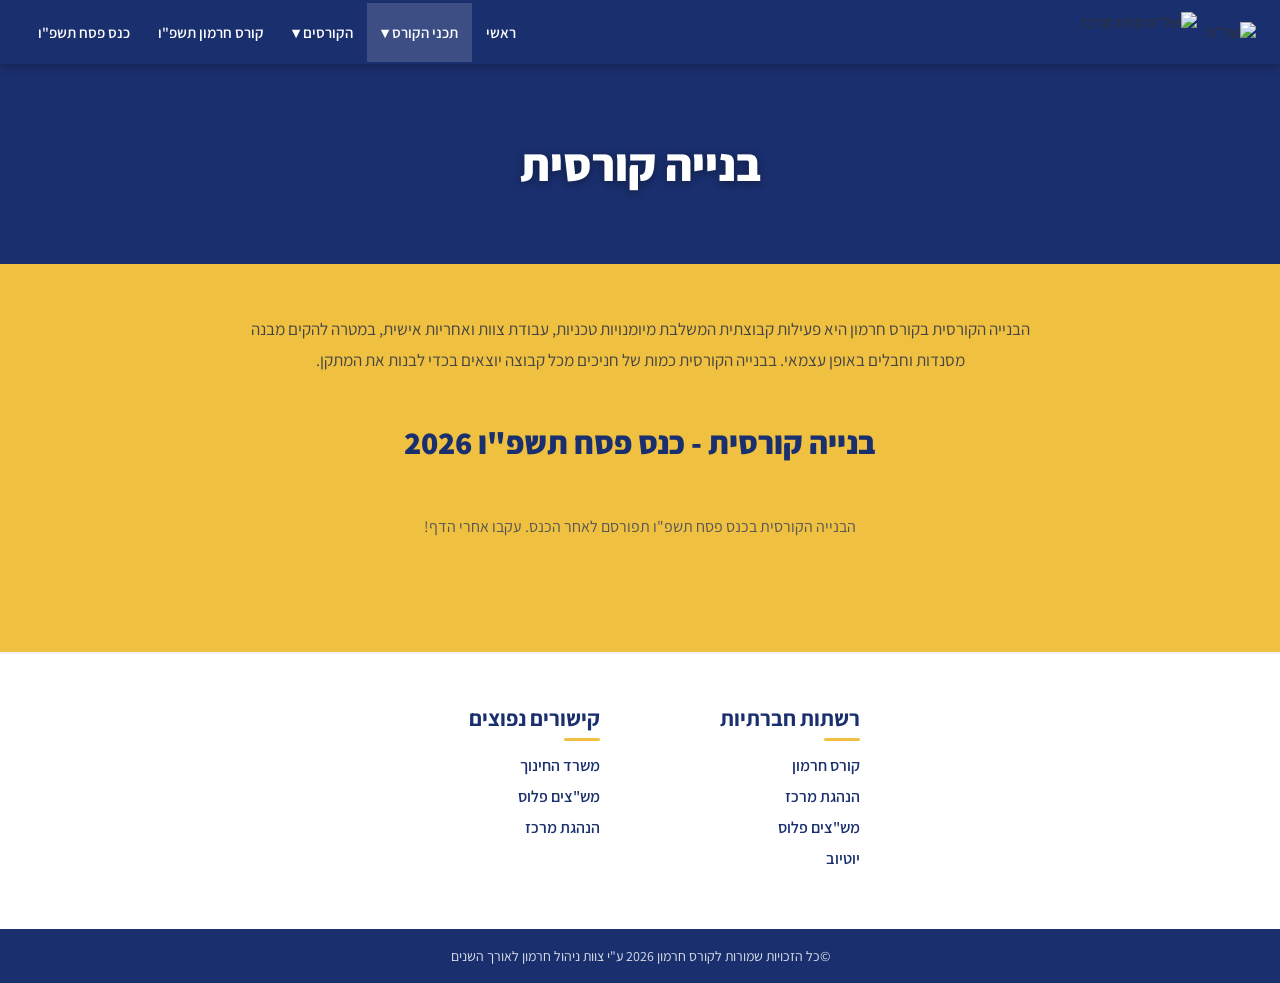
==== course2026.html @ ae0b1758 "Update course2026.html" ====
<!DOCTYPE html>
<html lang="he" dir="rtl">
<head>
  <meta charset="UTF-8"><meta name="viewport" content="width=device-width, initial-scale=1.0">
  <title>הבנייה הקורסית | קורס חרמון</title>
  <link rel="stylesheet" href="style.css">
  <link href="https://fonts.googleapis.com/css2?family=Assistant:wght@300;400;600;700;800&display=swap" rel="stylesheet">
</head>
<body>
<nav>
  <div class="nav-logos">
    <a href="https://students.education.gov.il/social-and-enrichment-activities/training/machatzim-training-and-roles" target="_blank"><img src="https://static.wixstatic.com/media/bd066e_83995877ffe34795aedf48db56a6797a~mv2.png/v1/crop/x_0,y_161,w_500,h_173/fill/w_209,h_71,al_c,q_85,usm_0.66_1.00_0.01,enc_avif,quality_auto/bd066e_83995877ffe34795aedf48db56a6797a~mv2.png" alt="של״ח" class="nav-logo"></a>
    <img src="https://static.wixstatic.com/media/bd066e_45376f941d6e482dbded0af4ec5a81d2~mv2.jpeg/v1/fill/w_89,h_78,al_c,q_80,usm_0.66_1.00_0.01,enc_avif,quality_auto/bd066e_45376f941d6e482dbded0af4ec5a81d2~mv2.jpeg" alt="של״ח מחוז מרכז" class="nav-logo-small">
  </div>
  <ul>
    <li><a href="index.html">ראשי</a></li>
    <li class="dropdown"><a href="#" class="active">תכני הקורס ▾</a>
      <ul class="dropdown-menu">
        <li><a href="safety.html">בטיחות וחיי שדה</a></li>
        <li><a href="build.html">בנייה מחנאית</a></li>
        <li><a href="training.html">תכני הדרכה</a></li>
        <li><a href="admin.html">תכני מנהלה</a></li>
        <li><a href="hachshara.html">מהי ההכשרה בקורס?</a></li>
        <li><a href="binui.html">הבנייה הקורסית</a></li>
      </ul>
    </li>
    <li class="dropdown"><a href="#">הקורסים ▾</a><ul class="dropdown-menu"><li><a href="course2026.html">קורס חרמון 2026 - תשפ"ו</a></li></ul></li>
    <li><a href="course2026.html">קורס חרמון תשפ"ו</a></li>
    <li><a href="pesach.html">כנס פסח תשפ"ו</a></li>
  </ul>
</nav>

<header class="page-header fade-in">
  <div class="page-header-content"><h1>בנייה קורסית</h1></div>
</header>

<main>
  <section class="section fade-in">
    <p class="page-intro">הבנייה הקורסית בקורס חרמון היא פעילות קבוצתית המשלבת מיומנויות טכניות, עבודת צוות ואחריות אישית, במטרה להקים מבנה מסנדות וחבלים באופן עצמאי. בבנייה הקורסית כמות של חניכים מכל קבוצה יוצאים בכדי לבנות את המתקן.</p>

    <h2 class="section-title">בנייה קורסית - כנס פסח תשפ"ו 2026</h2>
    <p style="text-align:center; color:#555; max-width:700px; margin: 0 auto 30px; line-height:1.8;">
      הבנייה הקורסית בכנס פסח תשפ"ו תפורסם לאחר הכנס. עקבו אחרי הדף!
    </p>

    <div class="gallery" id="galleryPlaceholder">
      <!-- תמונות יתווספו לאחר הכנס -->
    </div>
  </section>

  <section class="links-section fade-in">
    <div class="links-cols">
      <div class="links-col"><h2>רשתות חברתיות</h2><ul class="links-list"><li><a href="https://www.instagram.com/mashatzim_merkaz_dati/" target="_blank">קורס חרמון</a></li><li><a href="#">הנהגת מרכז</a></li><li><a href="#">מש"צים פלוס</a></li><li><a href="https://www.youtube.com/c/MashazimPlus" target="_blank">יוטיוב</a></li></ul></div>
      <div class="links-col"><h2>קישורים נפוצים</h2><ul class="links-list"><li><a href="https://studentsgcp.education.gov.il" target="_blank">משרד החינוך</a></li><li><a href="https://www.mplus.org.il/" target="_blank">מש"צים פלוס</a></li><li><a href="https://www.hanhagatmerkaz.org/" target="_blank">הנהגת מרכז</a></li></ul></div>
    </div>
  </section>
</main>
<footer><p>©כל הזכויות שמורות לקורס חרמון 2026 ע"י צוות ניהול חרמון לאורך השנים</p></footer>
</body></html>
---- style.css ----
/* ===========================
   GLOBAL
=========================== */
*, *::before, *::after { box-sizing: border-box; }

body {
  font-family: 'Assistant', Arial, sans-serif;
  margin: 0;
  padding: 0;
  direction: rtl;
  background: #f0c040;
  color: #333;
}

a { color: inherit; text-decoration: none; }

/* ===========================
   NAV
=========================== */
nav {
  background: #1a2f6e;
  padding: 0 24px;
  display: flex;
  align-items: center;
  justify-content: space-between;
  position: sticky;
  top: 0;
  z-index: 200;
  box-shadow: 0 2px 10px rgba(0,0,0,0.3);
  min-height: 64px;
}

.nav-logos {
  display: flex;
  align-items: center;
  gap: 10px;
  flex-shrink: 0;
}

.nav-logo {
  height: 46px;
  object-fit: contain;
}

.nav-logo-small {
  height: 40px;
  object-fit: contain;
}

nav ul {
  list-style: none;
  padding: 0;
  margin: 0;
  display: flex;
  gap: 0;
  flex-wrap: wrap;
}

nav > ul > li {
  position: relative;
}

nav > ul > li > a {
  color: white;
  font-weight: 600;
  font-size: 15px;
  padding: 20px 14px;
  display: block;
  transition: background 0.2s;
  white-space: nowrap;
}

nav > ul > li > a:hover,
nav > ul > li > a.active {
  background: rgba(255,255,255,0.15);
}

.dropdown-menu {
  display: none;
  position: absolute;
  top: 100%;
  right: 0;
  background: #1a2f6e;
  list-style: none;
  padding: 6px 0;
  margin: 0;
  min-width: 220px;
  box-shadow: 0 6px 20px rgba(0,0,0,0.3);
  border-top: 3px solid #f0c040;
}

.dropdown:hover .dropdown-menu { display: block; }

.dropdown-menu li a {
  color: white;
  padding: 10px 20px;
  display: block;
  font-size: 14px;
  font-weight: 400;
  transition: background 0.15s;
}

.dropdown-menu li a:hover { background: rgba(255,255,255,0.12); }

/* ===========================
   HERO / PAGE HEADER
=========================== */
.hero {
  position: relative;
  min-height: 460px;
  display: flex;
  align-items: center;
  justify-content: center;
  text-align: center;
  background: url('team_photo.jpeg') center/cover no-repeat;
}

.page-header {
  position: relative;
  min-height: 200px;
  display: flex;
  align-items: center;
  justify-content: center;
  text-align: center;
  background: #1a2f6e;
}

.hero-overlay, .page-header-overlay {
  position: absolute;
  inset: 0;
  background: rgba(10, 20, 60, 0.52);
}

.hero-content, .page-header-content {
  position: relative;
  z-index: 2;
  padding: 40px 20px;
}

.hero h1 {
  color: #fff;
  font-size: clamp(30px, 5vw, 56px);
  font-weight: 800;
  margin: 0 0 8px;
  text-shadow: 0 2px 14px rgba(0,0,0,0.5);
}

.hero-sub {
  color: #dde6ff;
  font-size: 22px;
  margin: 0 0 28px;
}

.page-header h1 {
  color: #fff;
  font-size: clamp(26px, 4vw, 46px);
  font-weight: 800;
  margin: 0;
  text-shadow: 0 2px 10px rgba(0,0,0,0.4);
}

.social-links {
  display: flex;
  justify-content: center;
  gap: 10px;
}

.social-btn {
  background: rgba(255,255,255,0.18);
  border-radius: 50%;
  padding: 5px;
  display: flex;
  align-items: center;
  transition: background 0.2s, transform 0.2s;
}
.social-btn:hover { background: rgba(255,255,255,0.32); transform: scale(1.1); }
.social-btn img { width: 34px; height: 34px; object-fit: contain; }

/* ===========================
   GENERAL SECTION WRAPPER
=========================== */
.section {
  max-width: 1060px;
  margin: 0 auto;
  padding: 50px 30px;
}

.section-full {
  padding: 50px 30px;
  background: #f5f7fc;
}

.section-full > .section-inner {
  max-width: 1060px;
  margin: 0 auto;
}

/* ===========================
   SECTION TITLE
=========================== */
.section-title {
  font-size: 32px;
  font-weight: 800;
  color: #1a2f6e;
  text-align: center;
  margin: 0 0 36px;
}

.section-title::after {
  content: '';
  display: block;
  width: 55px;
  height: 4px;
  background: #f0c040;
  margin: 10px auto 0;
  border-radius: 2px;
}

/* ===========================
   CONTENT CARDS (index + inner)
=========================== */
.cards-grid {
  display: grid;
  grid-template-columns: repeat(auto-fit, minmax(280px, 1fr));
  gap: 28px;
}

.card {
  background: #fff;
  border-radius: 8px;
  overflow: hidden;
  box-shadow: 0 3px 16px rgba(0,0,0,0.09);
  display: flex;
  flex-direction: column;
  transition: transform 0.2s, box-shadow 0.2s;
}
.card:hover { transform: translateY(-5px); box-shadow: 0 8px 26px rgba(0,0,0,0.14); }

.card > img {
  width: 100%;
  height: 220px;
  object-fit: cover;
}

.card-body {
  padding: 20px;
  display: flex;
  flex-direction: column;
  flex: 1;
}
.card-body h3 { font-size: 19px; font-weight: 700; color: #1a2f6e; margin: 0 0 10px; }
.card-body p  { font-size: 14px; line-height: 1.75; color: #555; flex: 1; margin: 0 0 18px; }

.card-btn {
  display: inline-block;
  background: #1a2f6e;
  color: #fff;
  padding: 9px 22px;
  border-radius: 5px;
  font-weight: 700;
  font-size: 14px;
  align-self: flex-start;
  transition: background 0.2s;
}
.card-btn:hover { background: #11205a; }

/* ===========================
   TEAM CARDS
=========================== */
.teams-section { background: #f5f7fc; padding: 50px 30px; }
.teams-section .section-title,
.teams-grid { max-width: 1060px; margin-left: auto; margin-right: auto; }

.teams-grid {
  display: flex;
  flex-wrap: wrap;
  justify-content: center;
  gap: 24px;
}

.team-card {
  width: 220px;
  background: #fff;
  border-radius: 8px;
  overflow: hidden;
  box-shadow: 0 3px 12px rgba(0,0,0,0.08);
  text-align: center;
  padding-bottom: 20px;
  transition: transform 0.2s, box-shadow 0.2s;
}
.team-card:hover { transform: translateY(-4px); box-shadow: 0 8px 22px rgba(0,0,0,0.14); }

.team-img-wrap { width: 100%; aspect-ratio: 1; overflow: hidden; }
.team-img-wrap img { width: 100%; height: 100%; object-fit: cover; transition: transform 0.3s; }
.team-card:hover .team-img-wrap img { transform: scale(1.05); }

.team-year { font-size: 13px; color: #888; margin: 12px 0 2px; }
.team-name  { font-size: 16px; font-weight: 700; color: #1a2f6e; margin: 0 0 12px; }

.team-btn {
  display: inline-block;
  background: #1a2f6e;
  color: #fff;
  padding: 7px 20px;
  border-radius: 5px;
  font-weight: 600;
  font-size: 14px;
  transition: background 0.2s;
}
.team-btn:hover { background: #11205a; }

/* ===========================
   LINKS SECTION (index bottom)
=========================== */
.links-section { background: #fff; padding: 50px 30px; border-top: 2px solid #f0f2f8; }
.links-cols {
  display: flex;
  justify-content: center;
  gap: 80px;
  max-width: 700px;
  margin: 0 auto;
  flex-wrap: wrap;
}
.links-col { min-width: 180px; }
.links-col h2 { font-size: 22px; font-weight: 700; color: #1a2f6e; margin: 0 0 14px; }
.links-col h2::after { content:''; display:block; width:36px; height:3px; background:#f0c040; margin:6px 0 0; border-radius:2px; }

.links-list { list-style: none; padding: 0; margin: 0; }
.links-list li { margin-bottom: 10px; }
.links-list a { color: #1a2f6e; font-size: 16px; font-weight: 600; transition: color 0.2s; }
.links-list a:hover { color: #c8a000; text-decoration: underline; }

/* ===========================
   INNER PAGES - BODY TEXT
=========================== */
.page-intro {
  font-size: 17px;
  line-height: 1.85;
  color: #444;
  max-width: 820px;
  margin: 0 auto 44px;
  text-align: center;
}

/* ===========================
   VIDEO GRID
=========================== */
.video-grid {
  display: grid;
  grid-template-columns: repeat(auto-fill, minmax(220px, 1fr));
  gap: 20px;
  margin-bottom: 40px;
}

.video-card {
  background: #fff;
  border-radius: 8px;
  overflow: hidden;
  box-shadow: 0 2px 10px rgba(0,0,0,0.08);
  transition: transform 0.2s, box-shadow 0.2s;
  cursor: pointer;
}
.video-card:hover { transform: translateY(-4px); box-shadow: 0 6px 20px rgba(0,0,0,0.14); }

.video-thumb {
  position: relative;
  width: 100%;
  padding-top: 56.25%;
  overflow: hidden;
}
.video-thumb img {
  position: absolute; top: 0; left: 0;
  width: 100%; height: 100%;
  object-fit: cover;
}
.video-play {
  position: absolute;
  inset: 0;
  display: flex;
  align-items: center;
  justify-content: center;
  background: rgba(0,0,0,0.28);
  color: #fff;
  font-size: 40px;
  opacity: 0;
  transition: opacity 0.2s;
}
.video-card:hover .video-play { opacity: 1; }

.video-title {
  padding: 10px 12px;
  font-size: 14px;
  font-weight: 600;
  color: #1a2f6e;
  line-height: 1.4;
}

/* ===========================
   FILE LINKS (like the Meron site)
=========================== */
.file-links { list-style: none; padding: 0; margin: 0 0 30px; }
.file-links li { margin-bottom: 8px; }
.file-links a {
  color: #1a2f6e;
  font-size: 16px;
  font-weight: 700;
  text-decoration: underline;
  transition: color 0.2s;
}
.file-links a:hover { color: #c8a000; }

/* ===========================
   IMAGE LINKS GRID (הדרכה style)
=========================== */
.img-links-grid {
  display: flex;
  flex-wrap: wrap;
  gap: 16px;
  justify-content: center;
  margin-bottom: 30px;
}
.img-link-card {
  width: 160px;
  border-radius: 6px;
  overflow: hidden;
  box-shadow: 0 2px 10px rgba(0,0,0,0.1);
  transition: transform 0.2s, box-shadow 0.2s;
  cursor: pointer;
}
.img-link-card:hover { transform: translateY(-4px); box-shadow: 0 6px 18px rgba(0,0,0,0.15); }
.img-link-card img { width: 100%; display: block; }

/* ===========================
   STEPS (מהי ההכשרה)
=========================== */
.steps-list { list-style: none; padding: 0; margin: 0; max-width: 700px; margin: 0 auto; }
.step-item {
  display: flex;
  gap: 20px;
  align-items: flex-start;
  margin-bottom: 32px;
  padding-bottom: 32px;
  border-bottom: 1px solid #eee;
}
.step-item:last-child { border-bottom: none; margin-bottom: 0; padding-bottom: 0; }
.step-icon {
  width: 56px; height: 56px;
  background: #1a2f6e;
  border-radius: 50%;
  display: flex; align-items: center; justify-content: center;
  color: #fff; font-size: 22px; flex-shrink: 0;
}
.step-body h3 { font-size: 20px; font-weight: 700; color: #1a2f6e; margin: 0 0 6px; }
.step-body p  { font-size: 15px; line-height: 1.75; color: #555; margin: 0; }

/* ===========================
   COURSE 2026 PAGE - event cards
=========================== */
.event-grid {
  display: grid;
  grid-template-columns: repeat(auto-fill, minmax(260px, 1fr));
  gap: 22px;
}

.event-card {
  border-radius: 8px;
  overflow: hidden;
  box-shadow: 0 3px 14px rgba(0,0,0,0.09);
  background: #fff;
  transition: transform 0.2s, box-shadow 0.2s;
  display: flex;
  flex-direction: column;
}
.event-card:hover { transform: translateY(-4px); box-shadow: 0 8px 24px rgba(0,0,0,0.14); }

.event-card > img {
  width: 100%; height: 190px; object-fit: cover;
}
.event-card-body { padding: 16px 18px 20px; flex: 1; display: flex; flex-direction: column; }
.event-card-body h3 { font-size: 17px; font-weight: 700; color: #1a2f6e; margin: 0 0 6px; }
.event-card-body p  { font-size: 13px; color: #666; flex: 1; margin: 0 0 14px; line-height: 1.65; }

.event-btn {
  display: inline-block;
  background: #1a2f6e;
  color: #fff;
  padding: 8px 18px;
  border-radius: 5px;
  font-weight: 700;
  font-size: 13px;
  align-self: flex-start;
  transition: background 0.2s;
}
.event-btn:hover { background: #11205a; }
.event-btn.disabled {
  background: #aaa;
  cursor: default;
  pointer-events: none;
}

/* ===========================
   PHOTO GALLERY
=========================== */
.gallery {
  display: grid;
  grid-template-columns: repeat(auto-fill, minmax(140px, 1fr));
  gap: 8px;
  margin-bottom: 30px;
}
.gallery img {
  width: 100%; aspect-ratio: 3/4;
  object-fit: cover;
  border-radius: 4px;
  cursor: pointer;
  transition: transform 0.2s, opacity 0.2s;
}
.gallery img:hover { transform: scale(1.04); opacity: 0.9; }

/* ===========================
   FOOTER
=========================== */
footer {
  background: #1a2f6e;
  color: rgba(255,255,255,0.85);
  text-align: center;
  padding: 18px 20px;
  font-size: 14px;
}
footer p { margin: 0; }

/* ===========================
   ANIMATIONS
=========================== */
.fade-in {
  opacity: 0;
  animation: fadeIn 0.9s ease forwards;
}
@keyframes fadeIn {
  from { opacity: 0; transform: translateY(8px); }
  to   { opacity: 1; transform: translateY(0); }
}

/* ===========================
   RESPONSIVE
=========================== */
@media (max-width: 768px) {
  nav { flex-direction: column; align-items: flex-start; padding: 8px 12px; }
  nav ul { flex-wrap: wrap; }
  nav > ul > li > a { padding: 10px 10px; font-size: 13px; }
  .nav-logos { margin-bottom: 6px; }
  .section, .section-full, .teams-section, .links-section { padding: 30px 16px; }
  .links-cols { gap: 28px; }
  .hero { min-height: 320px; }
}
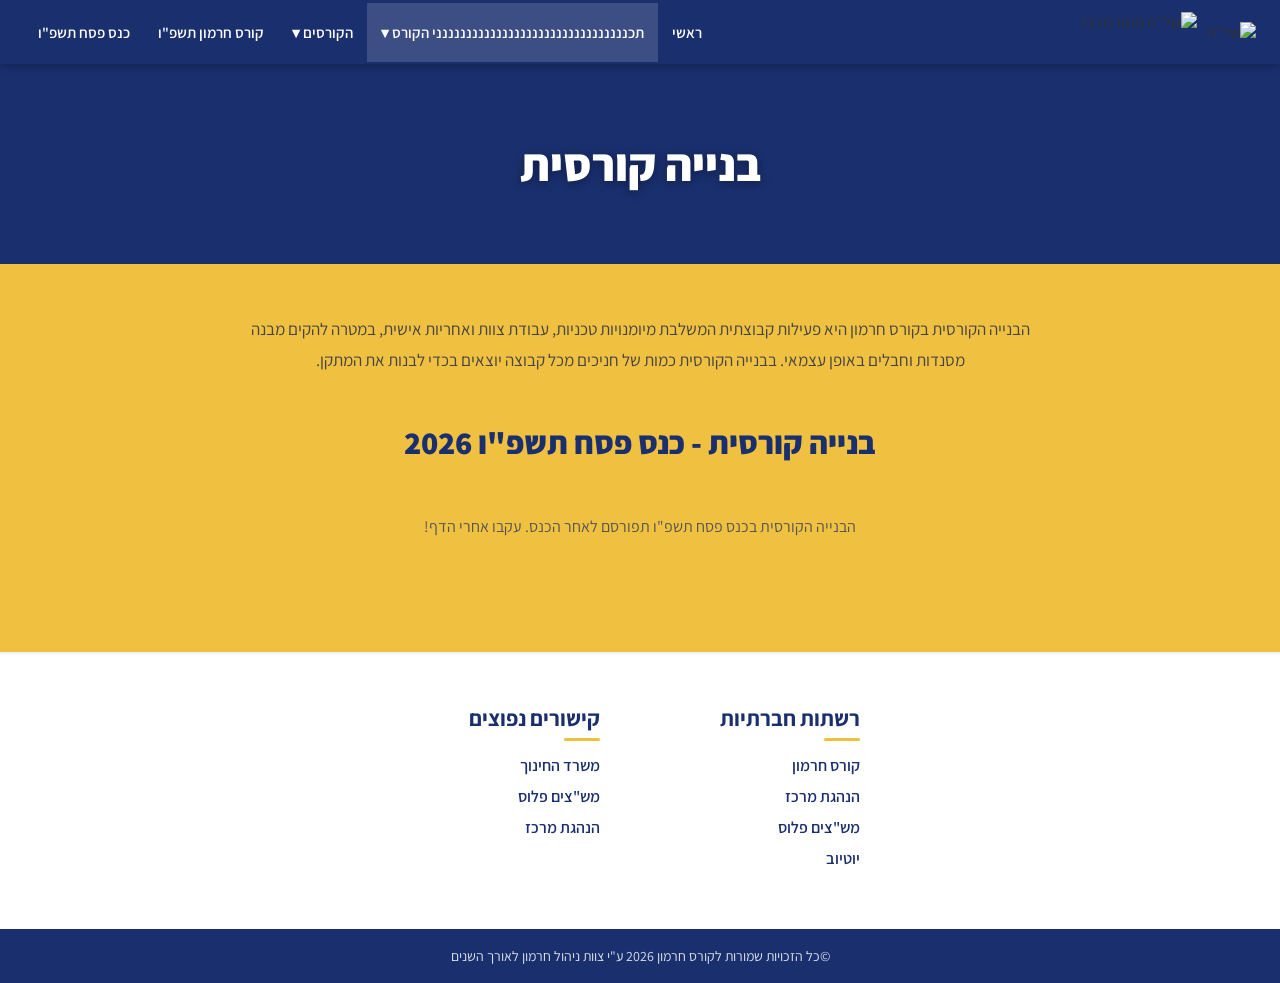
==== commit a7834311: "Update course2026.html" ====
--- a/course2026.html
+++ b/course2026.html
@@ -14,7 +14,7 @@
   </div>
   <ul>
     <li><a href="index.html">ראשי</a></li>
-    <li class="dropdown"><a href="#" class="active">תכני הקורס ▾</a>
+    <li class="dropdown"><a href="#" class="active">תכנננננננננננננננננננננננננננננננני הקורס ▾</a>
       <ul class="dropdown-menu">
         <li><a href="safety.html">בטיחות וחיי שדה</a></li>
         <li><a href="build.html">בנייה מחנאית</a></li>
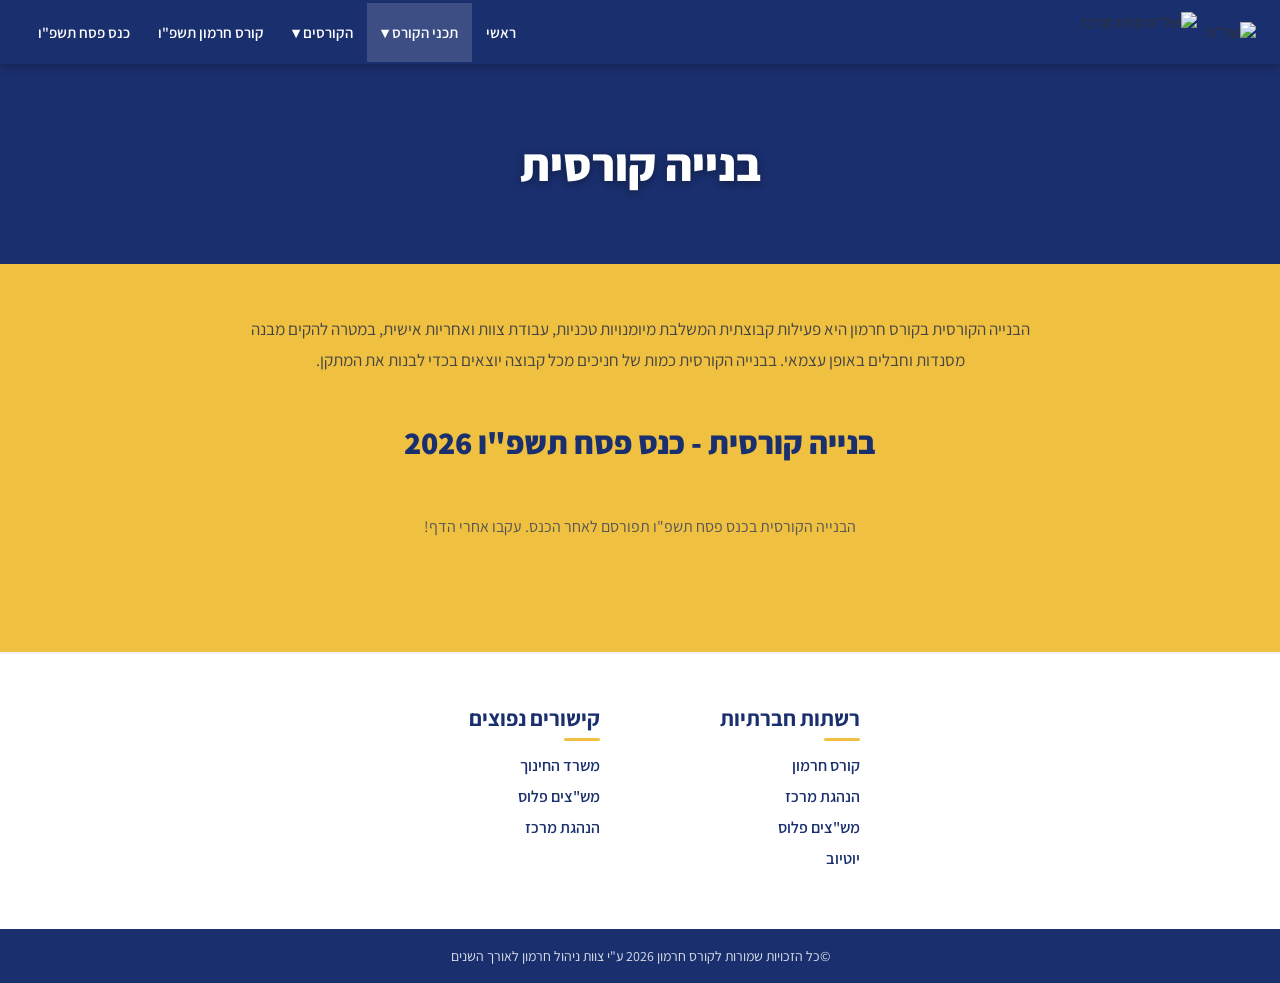
==== commit 8cbc0b17: "Update course2026.html" ====
--- a/course2026.html
+++ b/course2026.html
@@ -14,7 +14,7 @@
   </div>
   <ul>
     <li><a href="index.html">ראשי</a></li>
-    <li class="dropdown"><a href="#" class="active">תכנננננננננננננננננננננננננננננננני הקורס ▾</a>
+    <li class="dropdown"><a href="#" class="active">תכני הקורס ▾</a>
       <ul class="dropdown-menu">
         <li><a href="safety.html">בטיחות וחיי שדה</a></li>
         <li><a href="build.html">בנייה מחנאית</a></li>
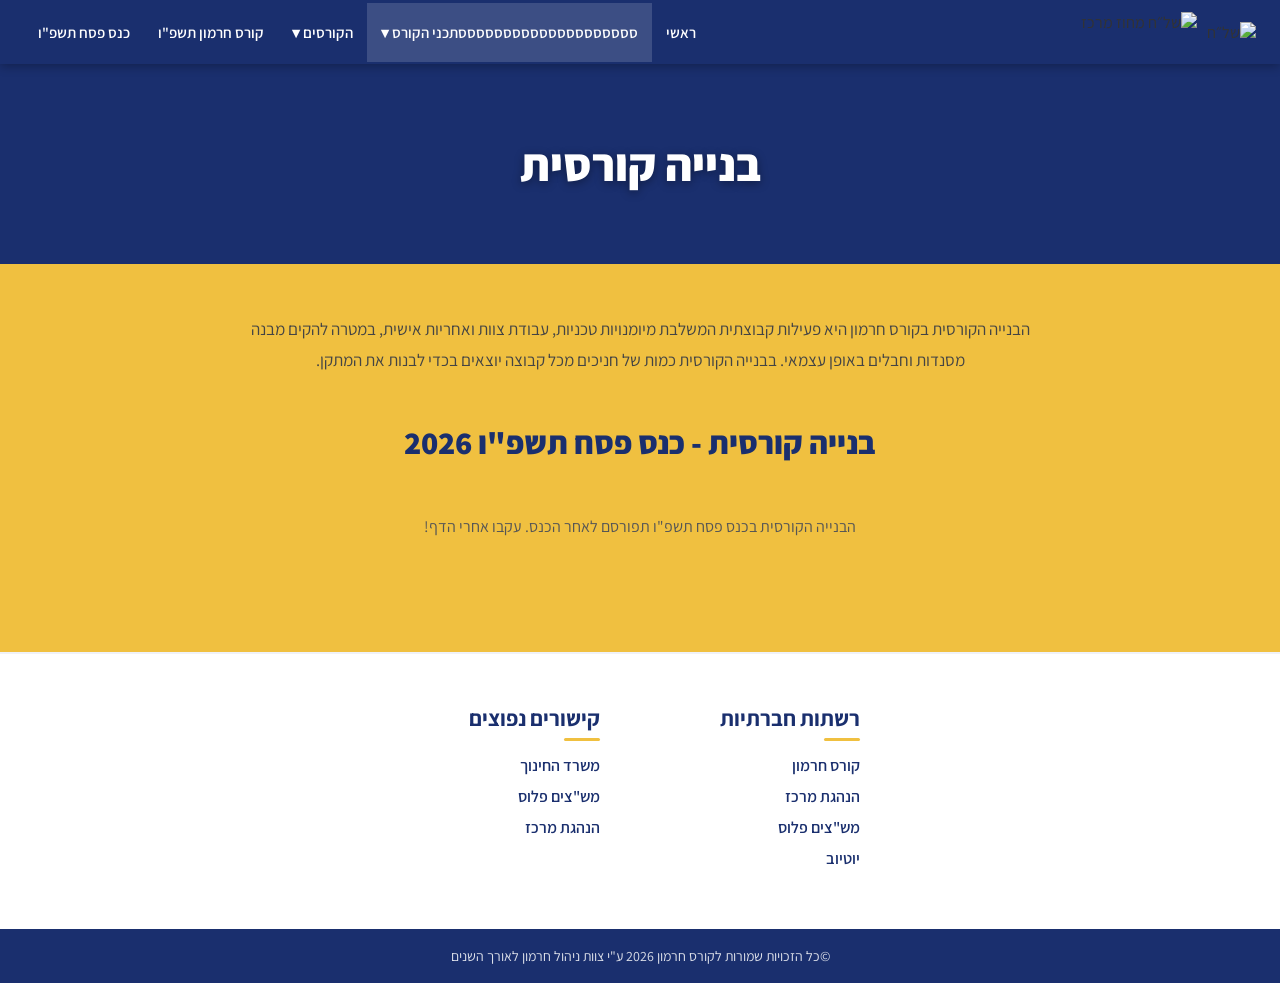
==== commit fd4803db: "Update course2026.html" ====
--- a/course2026.html
+++ b/course2026.html
@@ -14,7 +14,7 @@
   </div>
   <ul>
     <li><a href="index.html">ראשי</a></li>
-    <li class="dropdown"><a href="#" class="active">תכני הקורס ▾</a>
+    <li class="dropdown"><a href="#" class="active">ססססססססססססססססססססתכני הקורס ▾</a>
       <ul class="dropdown-menu">
         <li><a href="safety.html">בטיחות וחיי שדה</a></li>
         <li><a href="build.html">בנייה מחנאית</a></li>
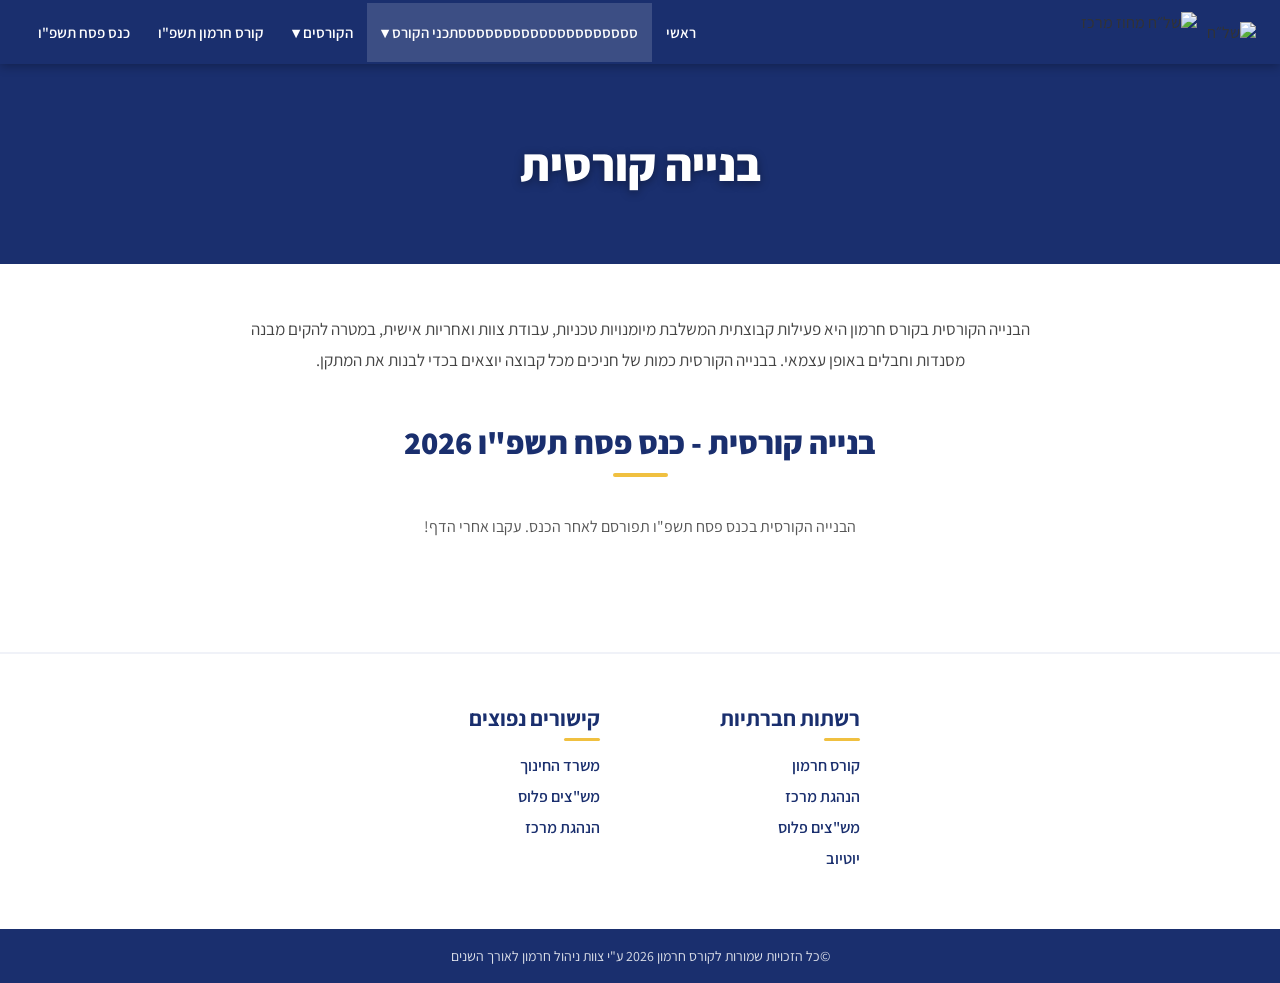
==== commit c9d346a3: "Update course2026.html" ====
--- a/course2026.html
+++ b/course2026.html
@@ -2,7 +2,7 @@
 <html lang="he" dir="rtl">
 <head>
   <meta charset="UTF-8"><meta name="viewport" content="width=device-width, initial-scale=1.0">
-  <title>הבנייה הקורסית | קורס חרמון</title>
+  <title>הבניייייייייייייייייייייייייייייייייייייייה הקורסית | קורס חרמון</title>
   <link rel="stylesheet" href="style.css">
   <link href="https://fonts.googleapis.com/css2?family=Assistant:wght@300;400;600;700;800&display=swap" rel="stylesheet">
 </head>
--- a/style.css
+++ b/style.css
@@ -8,7 +8,7 @@
   margin: 0;
   padding: 0;
   direction: rtl;
-  background: #f0c040;
+  background: #ffffff;
   color: #333;
 }
 
@@ -112,7 +112,7 @@
   align-items: center;
   justify-content: center;
   text-align: center;
-  background: url('team_photo.jpeg') center/cover no-repeat;
+  background: url('https://static.wixstatic.com/media/bd066e_5dfd80984a6242e49b217a430dfb866ff000.jpg/v1/fill/w_1200,h_677,al_c,q_85,enc_avif,quality_auto/bd066e_5dfd80984a6242e49b217a430dfb866ff000.jpg') center/cover no-repeat;
 }
 
 .page-header {
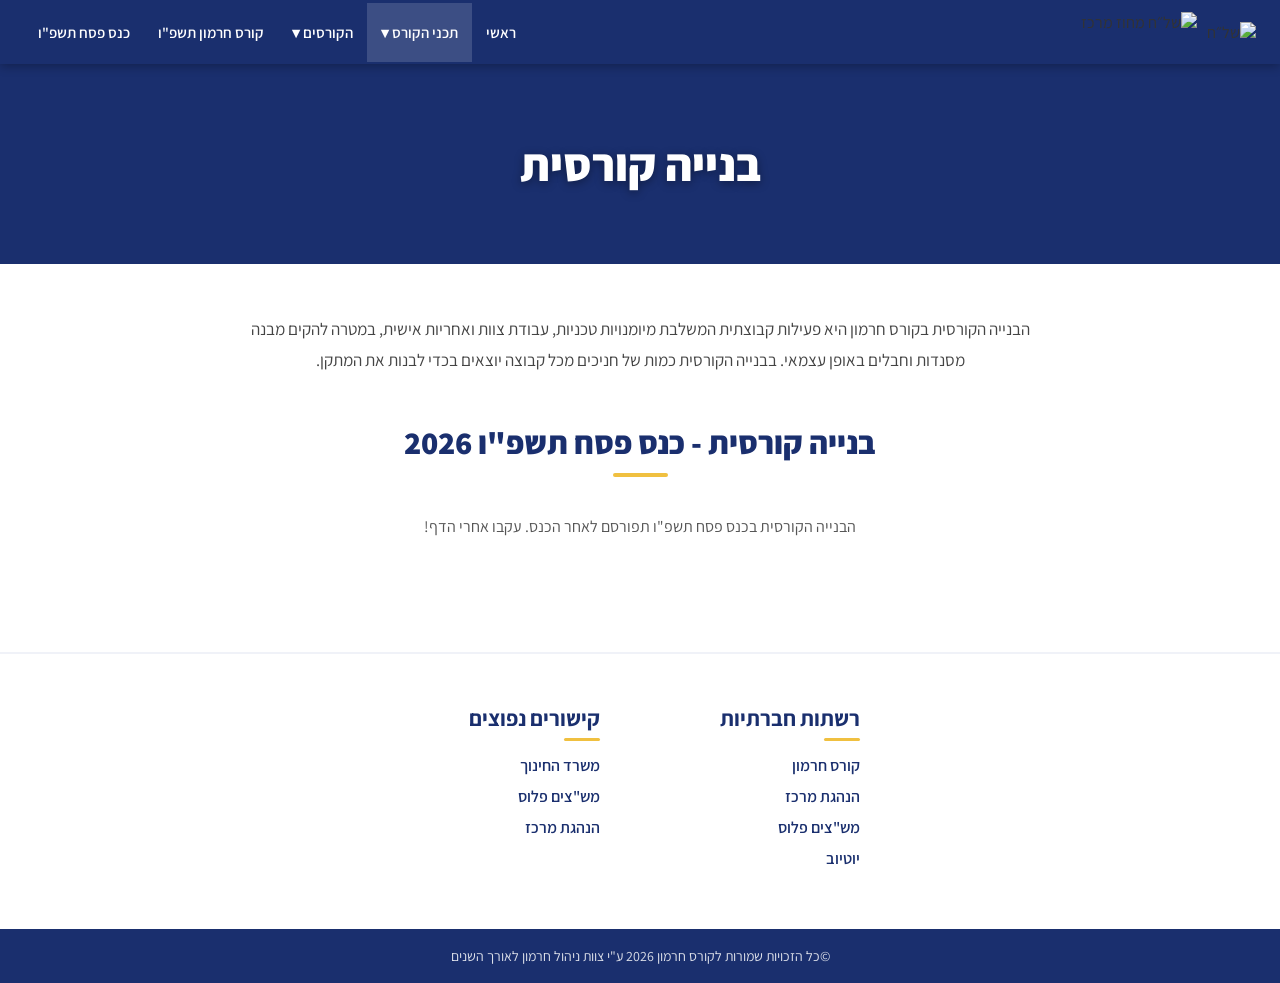
==== commit 800293a0: "Update course2026.html" ====
--- a/course2026.html
+++ b/course2026.html
@@ -2,7 +2,7 @@
 <html lang="he" dir="rtl">
 <head>
   <meta charset="UTF-8"><meta name="viewport" content="width=device-width, initial-scale=1.0">
-  <title>הבניייייייייייייייייייייייייייייייייייייייה הקורסית | קורס חרמון</title>
+  <title>הבנייה הקורסית | קורס חרמון</title>
   <link rel="stylesheet" href="style.css">
   <link href="https://fonts.googleapis.com/css2?family=Assistant:wght@300;400;600;700;800&display=swap" rel="stylesheet">
 </head>
@@ -14,7 +14,7 @@
   </div>
   <ul>
     <li><a href="index.html">ראשי</a></li>
-    <li class="dropdown"><a href="#" class="active">ססססססססססססססססססססתכני הקורס ▾</a>
+    <li class="dropdown"><a href="#" class="active">תכני הקורס ▾</a>
       <ul class="dropdown-menu">
         <li><a href="safety.html">בטיחות וחיי שדה</a></li>
         <li><a href="build.html">בנייה מחנאית</a></li>
